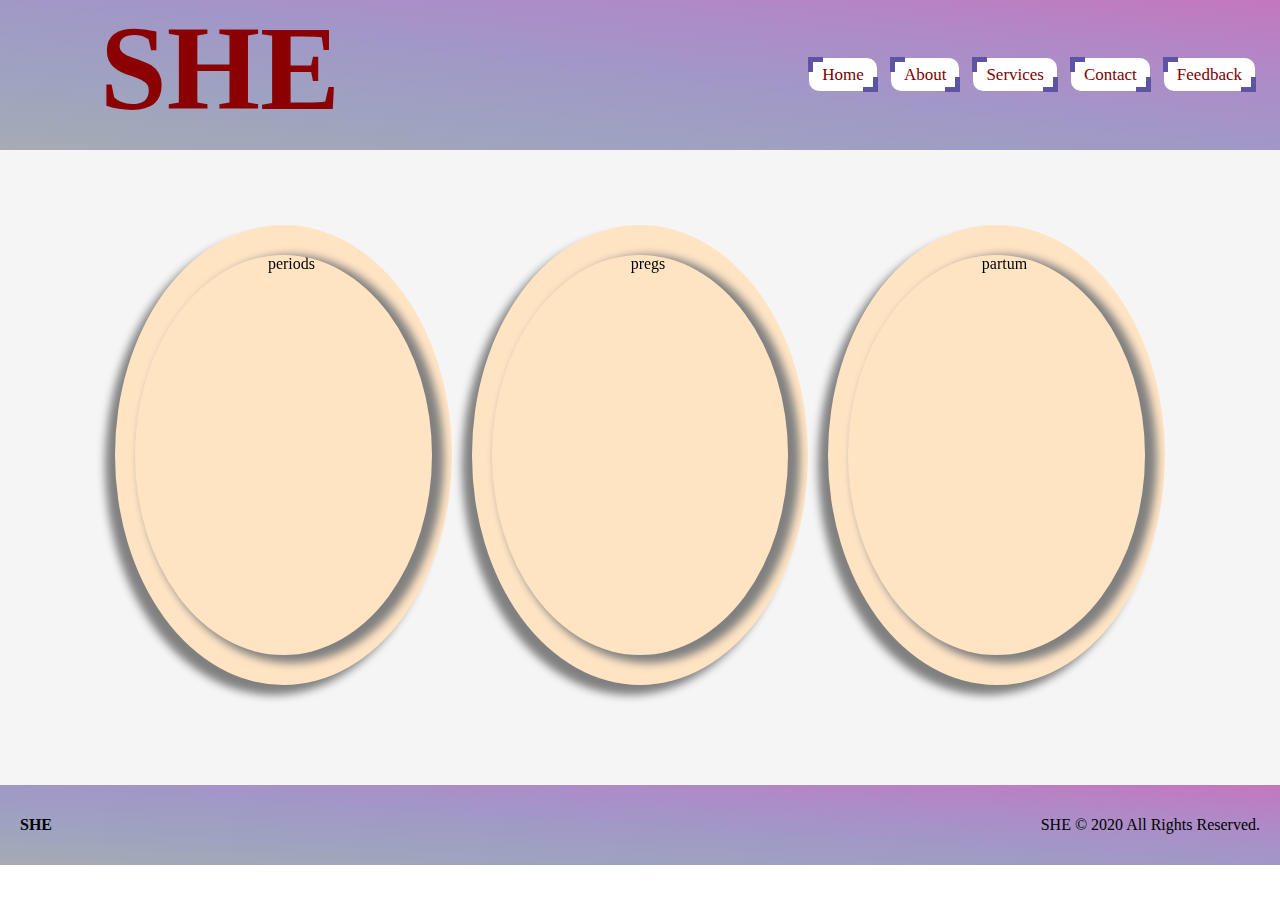
==== index.html @ e1f1ded8 "Added the code of Contact and Feedback Page" ====
<!DOCTYPE html>
<html lang="en" dir="ltr">

<head>
  <meta charset="utf-8">
  <title>SHE</title>
  <meta name="viewport" content="width=device-width, initial-scale=1.0">
  <style>
    @import "style2.css";
  </style>
  <link rel="stylesheet" href="style.css">
  <script src="https://kit.fontawesome.com/ae511f97b6.js" crossorigin="anonymous"></script>
</head>

<body>
  <nav>
    <input type="checkbox" id="check">
    <label for="check" class="checkbtn">
      <i class="fas fa-bars"></i>
    </label>
    <label class="logo">SHE</label>
    <ul>
      <li><a href="#">Home</a></li>
      <li><a href="about.html">About</a></li>
      <li><a href="services.html">Services</a></li>
      <li><a href="contact.html">Contact</a></li>
      <li><a href="feedback.html">Feedback</a></li>
    </ul>
  </nav>
  <section></section>
  <!-- the three buttons -->
  <div class="container">
    <!-- <div class=""box-container> -->
    <div class="box">
      <div class="flip-card-inner">
        <div class="flip-card-front">
          <img
            src="https://png.pngtree.com/png-vector/20230414/ourmid/pngtree-blood-drop-blood-red-cartoon-illustration-png-image_6694336.png"
            alt="periods">
        </div>
        <div class="flip-card-back">
          <div class="content-container">
            <h3>Menstruation</h3>
            <p>Menstruation, or period, is normal vaginal bleeding that occurs as part of a woman's monthly cycle. </p>
            <p>Every month, your body prepares for pregnancy. If no pregnancy occurs, the uterus, or womb, sheds its
              lining.</p>
            <p>The menstrual blood is partly blood and partly tissue from inside the uterus.</p>
          </div>

          <a href="mens.html" class="btn">LEARN MORE</a>
        </div>

        <!-- <p> It passes out of the body through the vagina.</p>

            <p>Periods usually start between age 11 and 14 and continue until menopause at about age 51.</p>
            <p> They usually last from three to five days. </p> -->
        <!-- <a href="#" class="btn">Details</a> -->

      </div>

    </div>
    <div class="box">
      <div class="flip-card-inner">
        <div class="flip-card-front">
          <img src="https://images.healthshots.com/healthshots/en/uploads/2022/05/12104033/pregnancy-1-1600x900.jpg"
            alt="pregs">
        </div>
        <div class="flip-card-back">
          <div class="content-container">
            <h3>Pregnancy</h3>
            <p>Menstruation, or period, is normal vaginal bleeding that occurs as part of a woman's monthly cycle. </p>
            <p>Every month, your body prepares for pregnancy. If no pregnancy occurs, the uterus, or womb, sheds its
              lining.</p>
            <p>The menstrual blood is partly blood and partly tissue from inside the uterus.</p>
          </div>
          <a href="pregs.html" class="btn">LEARN MORE</a>
        </div>
        <!-- <p> It passes out of the body through the vagina.</p>

            <p>Periods usually start between age 11 and 14 and continue until menopause at about age 51.</p>
            <p> They usually last from three to five days. </p> -->
        <!-- <a href="#" class="btn">Details</a> -->
      </div>
    </div>
    <div class="box">
      <div class="flip-card-inner">
        <div class="flip-card-front">
          <img src="https://cdn.pixabay.com/photo/2023/06/13/10/41/ai-generated-8060660_1280.jpg" alt="partum">
        </div>
        <div class="flip-card-back">
          <div class="content-container">
            <h3>Post-Partum</h3>
            <p>Menstruation, or period, is normal vaginal bleeding that occurs as part of a woman's monthly cycle. </p>
            <p>Every month, your body prepares for pregnancy. If no pregnancy occurs, the uterus, or womb, sheds its
              lining.</p>
            <p>The menstrual blood is partly blood and partly tissue from inside the uterus.</p>
          </div>
          <a href="partum.html" class="btn">LEARN MORE</a>
        </div>
        <!-- <p> It passes out of the body through the vagina.</p>

            <p>Periods usually start between age 11 and 14 and continue until menopause at about age 51.</p>
            <p> They usually last from three to five days. </p> -->
        <!-- <a href="#" class="btn">Details</a> -->
      </div>
    </div>


  </div>

  <!-- footer for the page           -->
  <footer>
    <div class="footer_container">
      <div class="logo">
        <p>SHE </p>
      </div>
      <div class="social_media">
        <a href="#"><i class="fab fa-facebook-f"></i></a>
        <a href="#"><i class="fab fa-twitter"></i></a>
        <a href="#"><i class="fab fa-instagram"></i></a>
        <a href="#"><i class="fab fa-youtube"></i></a>
        <a href="#"><i class="fab fa-linkedin-in"></i></a>
      </div>
      <p>SHE © 2020 All Rights Reserved.</p>
    </div>
  </footer>

</body>

</html>
---- style.css ----
@import url('https://fonts.googleapis.com/css2?family=Poppins:wght@100;200;300;400;500;600;700&display=swap');
*{
    padding: 0;
    margin: 0;
    text-decoration: none;
    list-style: none;
    box-sizing: border-box;
  }
  body{
    font-family: montserrat;
  }
  nav{
    background-image: linear-gradient(to right top, #a6abb4, #9ea3c0, #a198c7, #af8ac7, #c477bd);
    height: 150px;
    width: 100%;
    position: relative; /* Ensure correct positioning */
    z-index: 3;
    
  }
  label.logo{
    color:darkred;
    font-size: 120px;
    /* line-height: 80px; */
    padding: 0px 100px;
    font-weight: bold;
    
  }
  nav ul{
    float: right;
    margin-right: 20px;
  }
  nav ul li{
    display: inline-block;
    line-height: 80px;
    margin: 35px 5px;

  }
  nav ul li a{
    color: maroon;
    font-size: 17px;
    /* padding: 7px 13px; */

    cursor:pointer;
	position:relative;
	padding:7px 13px;
	background:white;
	/* font-size:28px; */
	border-top-right-radius:10px;
	border-bottom-left-radius:10px;
	transition:all 1s;
	&:after,&:before{
		content:" ";
		width:10px;
		height:10px;
		position:absolute;
		border :0px solid #fff;
		transition:all 1s;
		}
	&:after{
		top:-1px;
		left:-1px;
		border-top:5px solid #5d54a4;
		border-left:5px solid #5d54a4;
	}
	&:before{
		bottom:-1px;
		right:-1px;
		border-bottom:5px solid #5d54a4;
		border-right:5px solid #5d54a4 ;
	}
	&:hover{
		border-top-right-radius:0px;
	border-bottom-left-radius:0px;
		
		&:before,&:after{
			
			width:100%;
			height:100%;
			
		}
	}
}

    
  a.active,a:hover{
    background: whitesmoke;
    transition: .5s;
  }
  .checkbtn{
    font-size: 30px;
    color: white;
    float: right;
    line-height: 80px;
    margin-right: 40px;
    cursor: pointer;
    display: none;
  }
  #check{
    display: none;
  }
  @media (max-width: 952px){
    label.logo{
      font-size: 100px;
      padding-left: 50px;
    }
    nav ul li a{
      font-size: 16px;
    }
  }
  @media (max-width: 858px){
    .checkbtn{
      display: block;
    }
    ul{
      position: fixed;
      width: 100%;
      height: 100vh;
      background-image: linear-gradient(to right top, #bcc9dd, #c3bfdd, #d3b3d3, #e2a7bd, #e99e9e);
      /* background: #edb1f1; */
      top: 80px;
      left: -100%;
      text-align: center;
      transition: all .5s;
      z-index: 1;
    }
    nav ul li{
      display: block;
      margin: 50px 0;
      line-height: 30px;
      

    }
    nav ul li a{
      font-size: 30px;
      
      
    }
    a:hover,a.active{
      background: none;
      color: maroon;
      /* text-transform: uppercase; */
      color: black;
     
        transition: all 1s;
      
      
      
    }
    #check:checked ~ ul{
      left: 0;
    }
  }


.container{
  background:whitesmoke;
    padding:15px 9%; 
    /* height: 800px; */

     padding-bottom: 100px; 
     /* height: 1000px;  */
 }  
 .container{
  display: grid;
  
  grid-template-columns: repeat(auto-fit, minmax(270px, 1fr)); 
   gap:20px;
}
.container  .box{
    box-shadow: 0 5px 10px rgba(0,0,0,.2);
    border-radius: 50%;
    background:bisque;
    text-align: center;
    padding:30px 20px;
    margin-top: 60px;
    overflow: hidden;
    box-shadow: -10px 10px 8px grey;
    
}
.container  .box .btn{
    margin-top: 10px;
    display: inline-block;
    background:#333;
    color:#fff;
    font-size: 17px;
    border-radius: 5px;
    padding: 8px 25px;
    
} 

.container  .box img{
  height: 170px;
  mix-blend-mode:color-burn;
  border-radius: 50%;
}

footer{
  background-image: linear-gradient(to right top, #a6abb4, #9ea3c0, #a198c7, #af8ac7, #c477bd);
  padding: 20px 0;
}

.footer_container{
  max-width: 1300px;
  margin: auto;
  padding: 0 20px;
  display: flex;
  justify-content: space-between;
  align-items: center;
  flex-wrap: wrap-reverse;
}

.logo{
  width: 180px;
  font-size: 16px;
  font-weight: bold;
}

.social_media{
  margin: 20px 150px;
}

.social_media a{
  color: #000;
  font-size: 24px;
  text-decoration: none;
  transition: .6s;
}

.social_media a:hover{
  color: gold;
}
/* h1{
  font-size: 40px;
  color: #fff;
  font-weight: bold;
} */


.flip-card-inner {
  position: relative;
  /* width: 100%;
  height: 100%;
  min-height: 400px; */
  text-align: center;
  transition: transform 0.6s;
  transform-style: preserve-3d;
  box-shadow: 8px 4px 8px 4px gray ;
   border-radius: 50%; 

}
.box a{
  visibility: hidden;
}
.flip-card-front,
.flip-card-back {
  position: absolute;
  top: 0; /* Set the top and left properties to ensure */
  left: 0; /* the front and back cards are overlaid on each other */
  width: 100%;
  height: 100%;
  backface-visibility: hidden;
}
.flip-card-front,
.flip-card-back {
  /* ... existing styles ... */
  backface-visibility: hidden;
}

.flip-card-front {
  background-color: transparent;
  min-height: 400px;
  color: black;
  display: flex;
  align-items: center;
  justify-content: center;
  position: relative;
  z-index: 1; /* Ensure the front card stays on top initially */
}

.flip-card-front img {
  object-fit: cover; /* This will ensure the image covers the entire container */
  width: 100%;
  height: 100%;
  min-height: 400px;
}
.flip-card-back {
  /* ... existing styles ... */
  transform: rotateY(-180deg);
}

.box:hover .flip-card-inner {
  transform: rotateY(180deg);
  z-index: 2;

}
.box:hover a{
  visibility: visible;
}


.flip-card-back {
  box-sizing: border-box; /* make padding included in the height */
  background-color:burlywood;
  color:black;
font-size: 20px;
  transform: rotateY(180deg);
  display: flex;
  align-items: center;
  justify-content: center;
  flex-direction: column;
  gap: 15px;
  border-radius: 50%;
}
h3{
  margin-bottom: 10px;
}
.flip-card-back .content-container {
  padding: 15px;
  height: 100%;
  overflow-y: auto;
  margin-top: 35px;
  
}
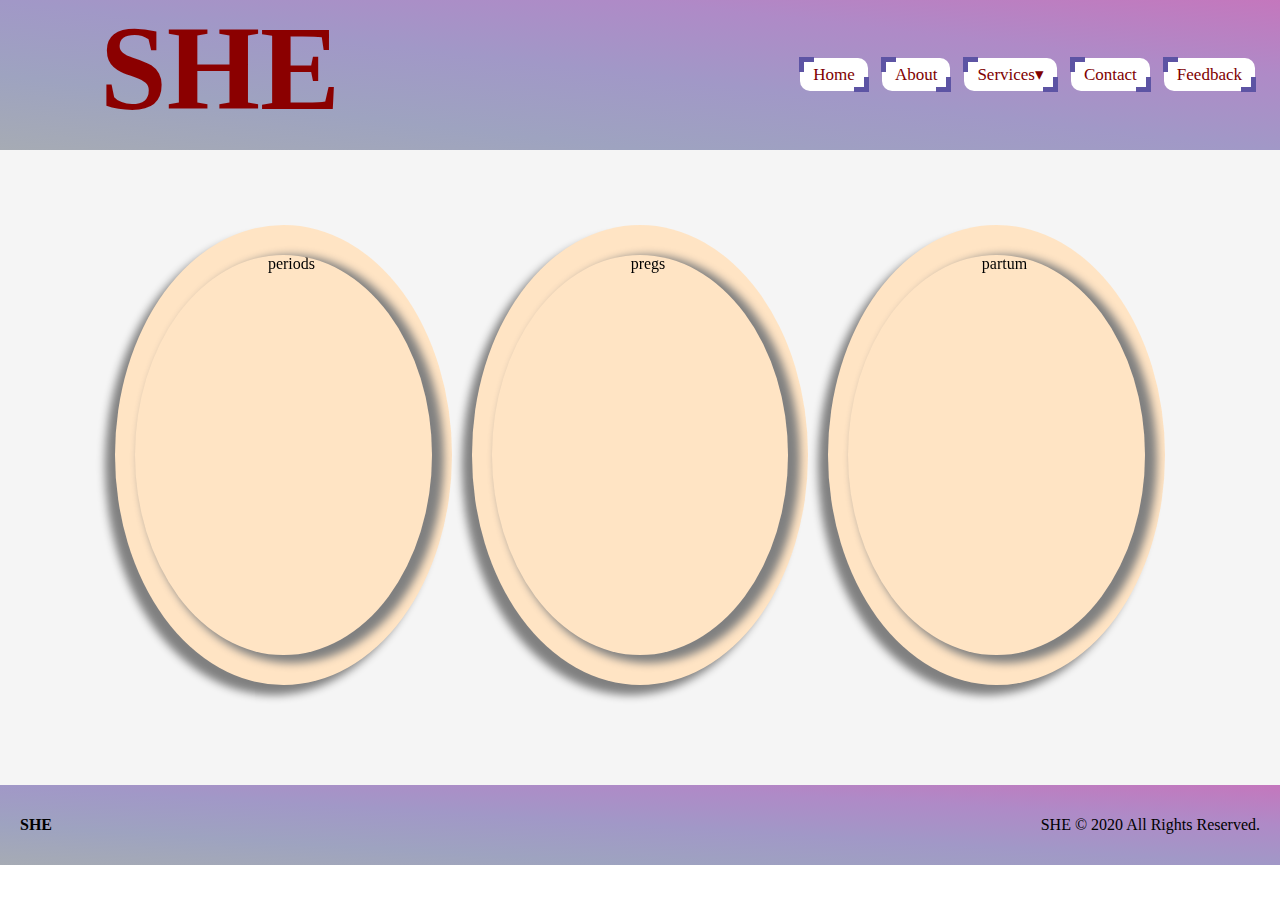
==== commit f3632752: "new commit" ====
--- a/index.html
+++ b/index.html
@@ -3,7 +3,7 @@
 
 <head>
   <meta charset="utf-8">
-  <title>SHE</title>
+  <title>Eveflow</title>
   <meta name="viewport" content="width=device-width, initial-scale=1.0">
   <style>
     @import "style2.css";
@@ -20,14 +20,19 @@
     </label>
     <label class="logo">SHE</label>
     <ul>
-      <li><a href="#">Home</a></li>
+      <li><a href="index.html">Home</a></li>
       <li><a href="about.html">About</a></li>
-      <li><a href="services.html">Services</a></li>
+      <li class="dropdown"><a>Services<span>&#x25be</span></a>
+        <div class="dropdown-content">
+          <a href="mens.html">Menstruation</a>
+          <a href="pregs.html">Pregnancy</a>
+          <a href="partum.html">Post-Partum</a>
+        </div>
+      </li>
       <li><a href="contact.html">Contact</a></li>
       <li><a href="feedback.html">Feedback</a></li>
     </ul>
   </nav>
-  <section></section>
   <!-- the three buttons -->
   <div class="container">
     <!-- <div class=""box-container> -->
--- a/style.css
+++ b/style.css
@@ -320,4 +320,43 @@
   overflow-y: auto;
   margin-top: 35px;
   
+}
+
+
+
+/*  dropdown menu */
+nav ul li.dropdown {
+  position: relative;
+}
+
+nav ul li.dropdown .dropdown-content {
+  display: none;
+  position: absolute;
+  background-color: #fff; /* Set your desired background color */
+  border: 2px solid maroon; /* Add a border to the dropdown */
+  z-index: 1;
+}
+
+nav ul li.dropdown:hover .dropdown-content {
+  display: block;
+  width: 100%; /* Occupy the same space as the parent li */
+}
+
+nav ul li.dropdown .dropdown-content a {
+  color: maroon;
+  padding: 4px;
+  display: block;
+  text-decoration: none;
+}
+
+nav ul li.dropdown .dropdown-content a:hover {
+  background-color: whitesmoke;
+}
+
+@media screen and (max-width:767px) {
+    nav ul li.dropdown{
+      width: 200px;
+      margin-left: 150px;
+     
+    }
 }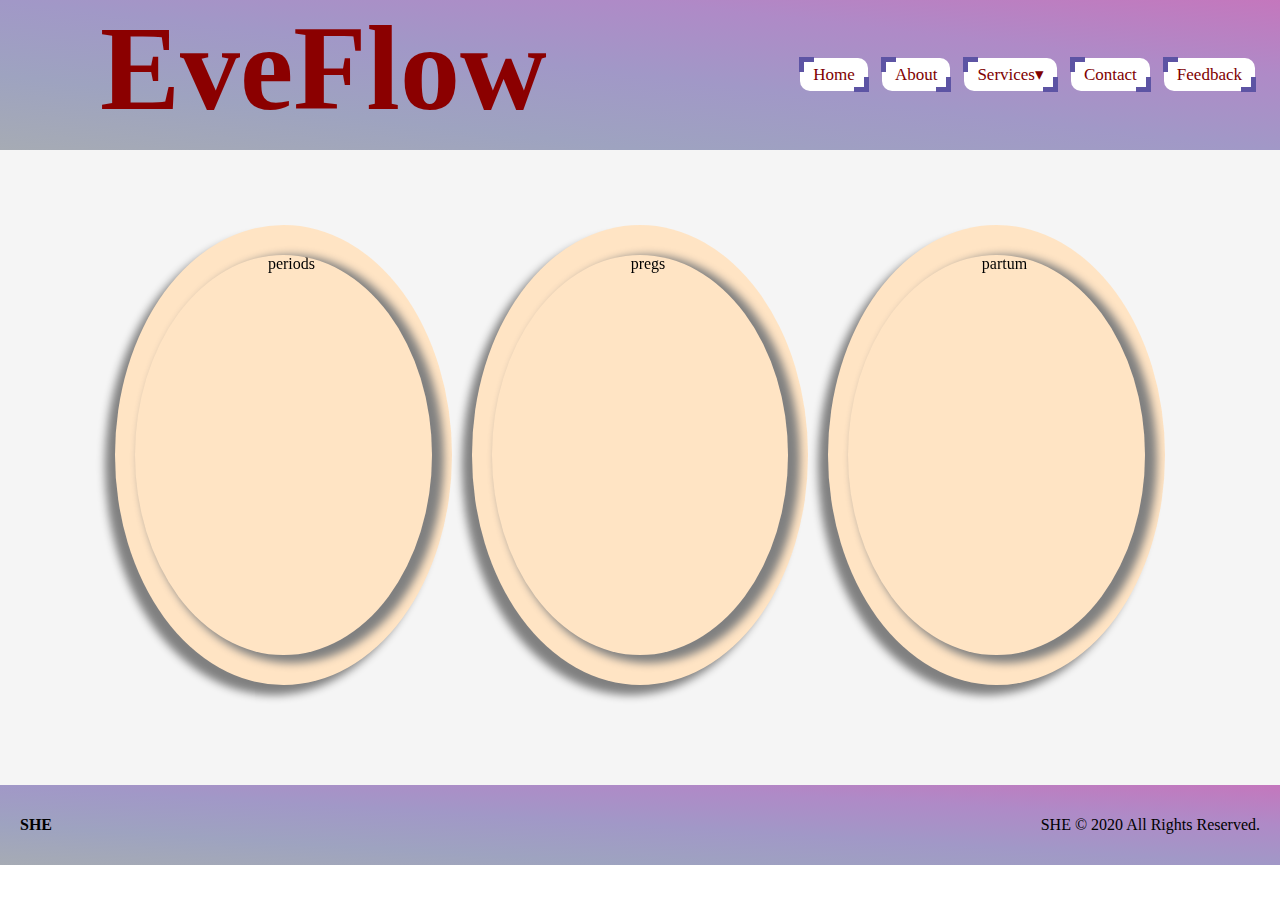
==== commit 5c4fa843: "index modified" ====
--- a/index.html
+++ b/index.html
@@ -18,7 +18,7 @@
     <label for="check" class="checkbtn">
       <i class="fas fa-bars"></i>
     </label>
-    <label class="logo">SHE</label>
+    <label class="logo">EveFlow</label>
     <ul>
       <li><a href="index.html">Home</a></li>
       <li><a href="about.html">About</a></li>
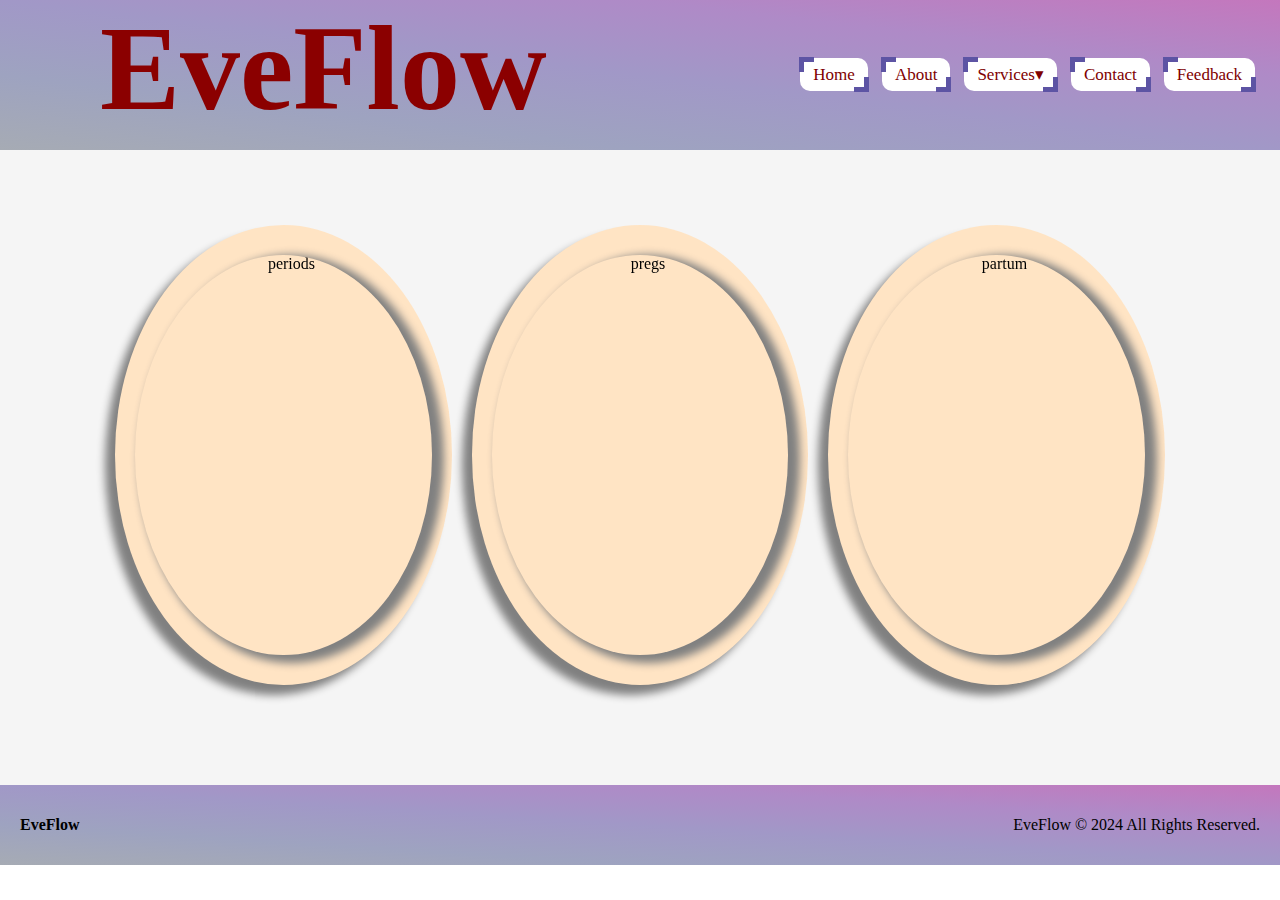
==== commit 2b0b10b5: "updating index page" ====
--- a/index.html
+++ b/index.html
@@ -5,9 +5,6 @@
   <meta charset="utf-8">
   <title>Eveflow</title>
   <meta name="viewport" content="width=device-width, initial-scale=1.0">
-  <style>
-    @import "style2.css";
-  </style>
   <link rel="stylesheet" href="style.css">
   <script src="https://kit.fontawesome.com/ae511f97b6.js" crossorigin="anonymous"></script>
 </head>
@@ -73,10 +70,11 @@
         <div class="flip-card-back">
           <div class="content-container">
             <h3>Pregnancy</h3>
-            <p>Menstruation, or period, is normal vaginal bleeding that occurs as part of a woman's monthly cycle. </p>
-            <p>Every month, your body prepares for pregnancy. If no pregnancy occurs, the uterus, or womb, sheds its
-              lining.</p>
-            <p>The menstrual blood is partly blood and partly tissue from inside the uterus.</p>
+            <p>Pregnancy is a miraculous journey during which a woman carries a developing fetus in her uterus. </p>
+            <p> During pregnancy, the body undergoes significant changes like  hormonal shifts, physical transformations, and emotional adjustments.
+              Prenatal care is essential for ensuring a healthy pregnancy.
+            </p>
+            <p>Every pregnancy is unique, and it's essential for expectant mothers to receive personalized care and support throughout this transformative journey.</p>
           </div>
           <a href="pregs.html" class="btn">LEARN MORE</a>
         </div>
@@ -95,10 +93,9 @@
         <div class="flip-card-back">
           <div class="content-container">
             <h3>Post-Partum</h3>
-            <p>Menstruation, or period, is normal vaginal bleeding that occurs as part of a woman's monthly cycle. </p>
-            <p>Every month, your body prepares for pregnancy. If no pregnancy occurs, the uterus, or womb, sheds its
-              lining.</p>
-            <p>The menstrual blood is partly blood and partly tissue from inside the uterus.</p>
+            <p>Postpartum, often referred to as the "fourth trimester," is the period following childbirth when a woman's body undergoes further changes as it transitions back to its pre-pregnancy state.  </p>
+            <p>Emotionally, many new mothers experience a rollercoaster of feelings known as the "baby blues." However, some may also develop postpartum depression, which require professional support and treatment.</p>
+            <p>By prioritizing self-care, seeking support, and embracing the journey of parenthood, families can navigate this transition with resilience and strength.</p>
           </div>
           <a href="partum.html" class="btn">LEARN MORE</a>
         </div>
@@ -117,7 +114,7 @@
   <footer>
     <div class="footer_container">
       <div class="logo">
-        <p>SHE </p>
+        <p>EveFlow </p>
       </div>
       <div class="social_media">
         <a href="#"><i class="fab fa-facebook-f"></i></a>
@@ -126,7 +123,7 @@
         <a href="#"><i class="fab fa-youtube"></i></a>
         <a href="#"><i class="fab fa-linkedin-in"></i></a>
       </div>
-      <p>SHE © 2020 All Rights Reserved.</p>
+      <p>EveFlow © 2024 All Rights Reserved.</p>
     </div>
   </footer>
 
--- a/style.css
+++ b/style.css
@@ -98,16 +98,17 @@
   #check{
     display: none;
   }
-  @media (max-width: 952px){
+  @media (max-width:952px){
     label.logo{
-      font-size: 100px;
+      font-size: 90px;
       padding-left: 50px;
+      
     }
     nav ul li a{
       font-size: 16px;
     }
   }
-  @media (max-width: 858px){
+  @media (max-width: 1137px){
     .checkbtn{
       display: block;
     }
@@ -148,6 +149,14 @@
     }
     #check:checked ~ ul{
       left: 0;
+    }
+  }
+  @media screen and (max-width:767px) {
+    label.logo{
+      font-size: 70px;
+    }
+    nav{
+      height:80px;
     }
   }
 
@@ -344,7 +353,7 @@
 
 nav ul li.dropdown .dropdown-content a {
   color: maroon;
-  padding: 4px;
+  padding: 3px;
   display: block;
   text-decoration: none;
 }
